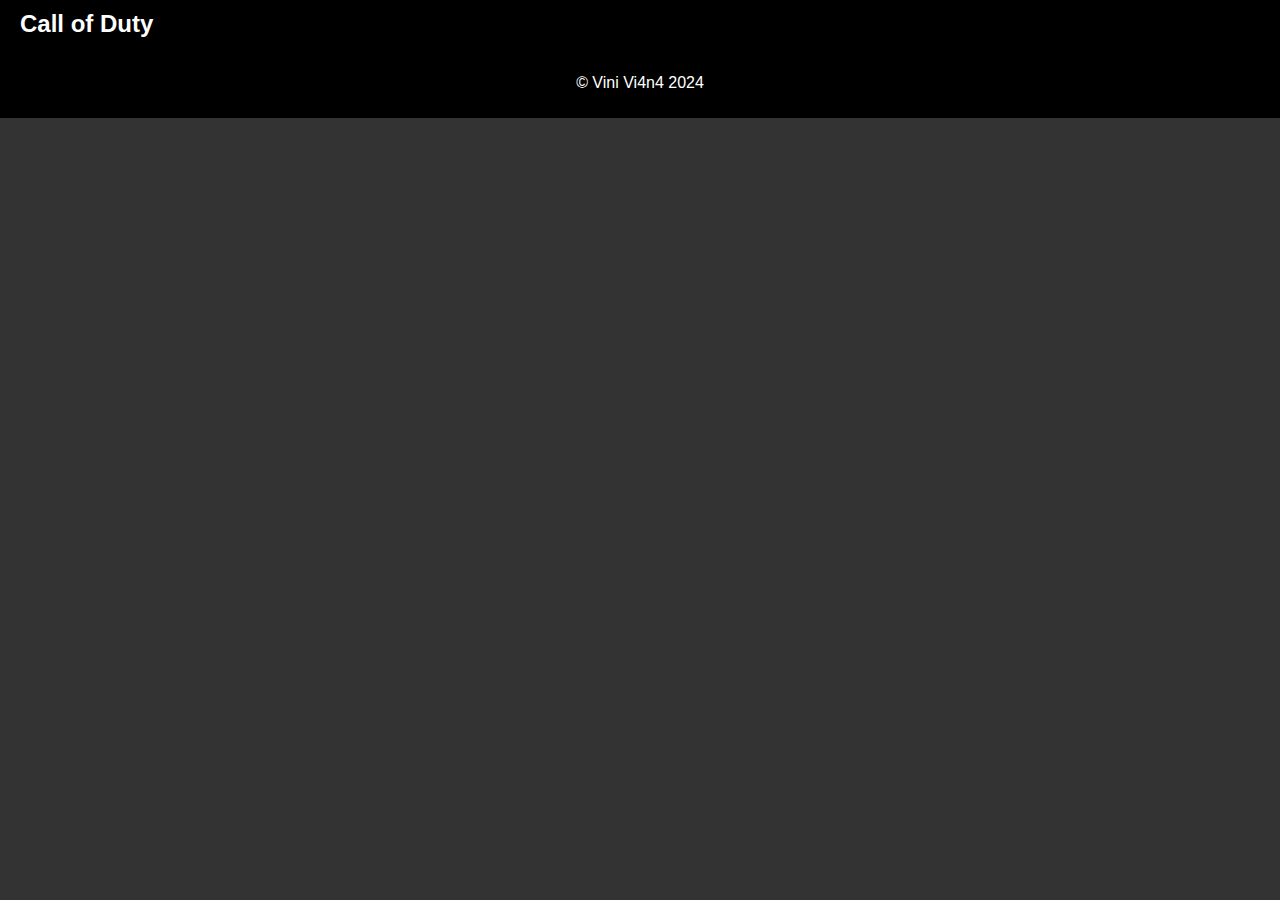
==== conteudo.html @ 87c576c2 "arrumando a seção conteudo" ====
<!DOCTYPE html>
<html lang="en">
<head>
    <meta charset="UTF-8">
    <meta name="viewport" content="width=device-width, initial-scale=1.0">
    <title>Games - Call of Duty</title>
    <link rel="stylesheet" href="styles.css">
</head>
<body>
    <header>
        <div class="logo">Call of Duty</div>
      
    </header>
    

    <footer>
        <p>&copy; Vini Vi4n4 2024 </p>
    </footer>
</body>
</html>
---- styles.css ----
body {
    font-family: 'Roboto', sans-serif;
    margin: 0;
    padding: 0;
    color: #fff;
    background-color: #333;
}

header {
    background: #000;
    padding: 10px 20px;
    display: flex;
    justify-content: space-between;
    align-items: center;
}

.logo {
    font-size: 24px;
    font-weight: bold;
}

nav a {
    color: #fff;
    text-decoration: none;
    margin: 0 10px;
}

.games-section {
    padding: 40px 20px;
}

.game-grid {
    display: grid;
    grid-template-columns: repeat(auto-fit, minmax(200px, 1fr));
    gap: 20px;
}

.game-item {
    background-size: cover;
    background-position: center;
    height: 300px;
    padding: 20px;
    color: #fff;
    display: flex;
    flex-direction: column;
    justify-content: flex-end;
    text-shadow: 1px 1px 5px rgba(0, 0, 0, 0.7);
}

.full-width-image {
    width: 100%;
    height: auto;
}

footer {
    background: #000;
    padding: 10px;
    text-align: center;
}


/* Estilo geral do formulário */
form {
    width: 100%;
    max-width: 500px;
    margin: 0 auto;
    padding: 20px;
    background-color: #f9f9f9;
    border-radius: 8px;
    box-shadow: 0 2px 10px rgba(255, 255, 255, 0.1);
    font-family: Arial, sans-serif;
}

/* Estilo do título */
h2 {
    text-align: center;
    color: #eeeeee;
    font-size: 24px;
    margin-bottom: 20px;
}

/* Estilo dos rótulos */
label {
    font-size: 16px;
    color: #fffafa;
    margin-bottom: 10px;
    display: block;
}

/* Estilo dos campos de input e textarea */
input[type="text"], 
input[type="email"], 
textarea {
    width: 100%;
    padding: 10px;
    margin-bottom: 15px;
    border: 1px solid #ccc;
    border-radius: 4px;
    font-size: 16px;
    box-sizing: border-box;
    transition: border-color 0.3s;
}

/* Mudança de cor ao focar nos campos */
input[type="text"]:focus, 
input[type="email"]:focus, 
textarea:focus {
    border-color: #0065b8;
    outline: none;
}

/* Estilo do botão de envio */
input[type="submit"] {
    width: 100%;
    padding: 10px;
    background-color: #4CAF50;
    color: white;
    border: none;
    border-radius: 4px;
    font-size: 18px;
    cursor: pointer;
    transition: background-color 0.3s;
}

/* Mudança de cor ao passar o mouse no botão */
input[type="submit"]:hover {
    background-color: #45a049;
}

/* Ajuste para visualização em dispositivos móveis */
@media (max-width: 600px) {
    form {
        padding: 15px;
    }

    h2 {
        font-size: 20px;
    }
}
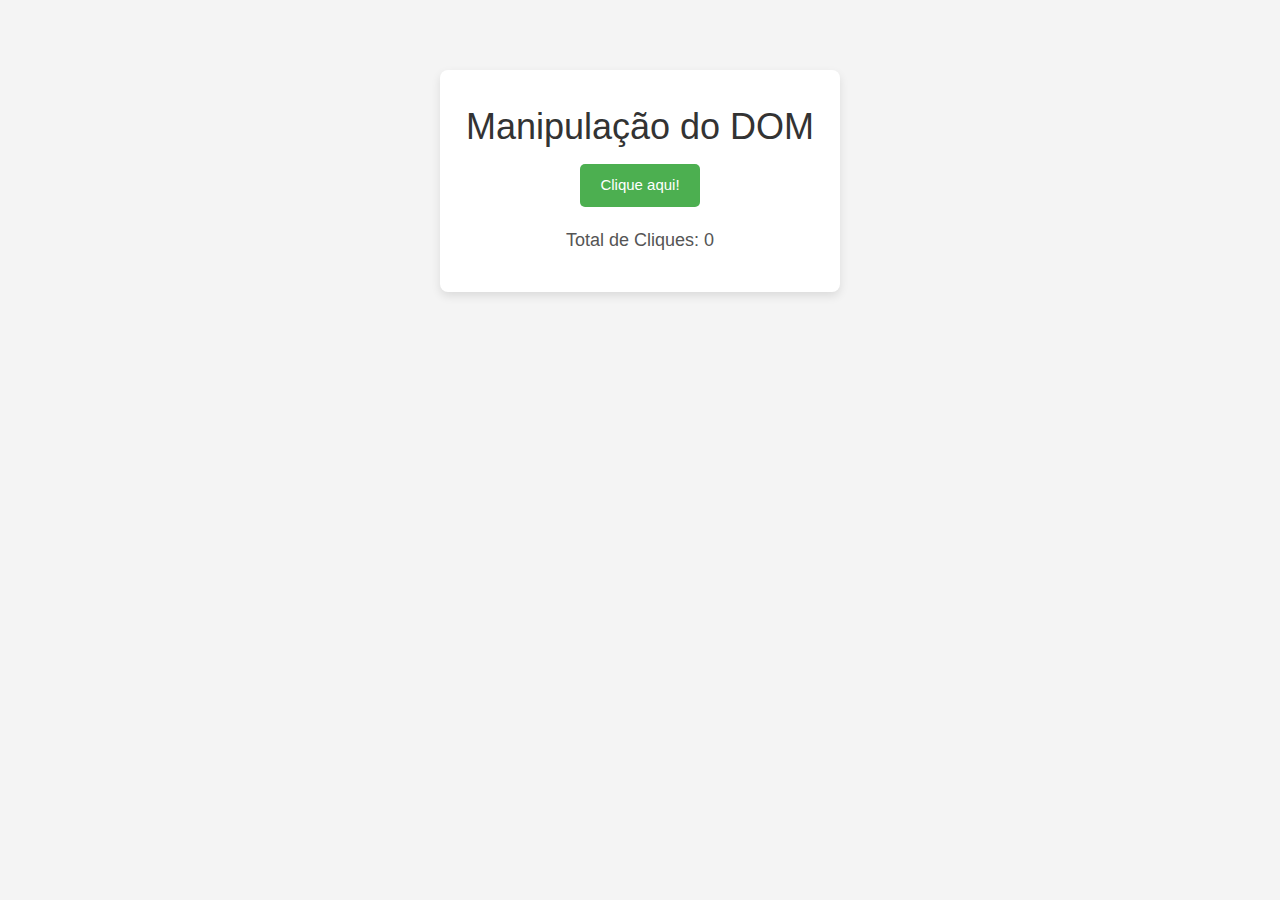
==== commit d8407cbf: "DOM" ====
--- a/conteudo.html
+++ b/conteudo.html
@@ -3,18 +3,25 @@
 <head>
     <meta charset="UTF-8">
     <meta name="viewport" content="width=device-width, initial-scale=1.0">
-    <title>Games - Call of Duty</title>
-    <link rel="stylesheet" href="styles.css">
+    <link rel="stylesheet" href="conteudo.css">
+    <link rel="stylesheet" href="https://www.w3schools.com/w3css/4/w3.css">
+    <title>Manipulação DOM</title>
+    <script>
+    let count = 0;
+      function incrementCount() {
+        count++;
+        document.getElementById("count-display").textContent = count;
+      }
+    </script>
 </head>
-<body>
-    <header>
-        <div class="logo">Call of Duty</div>
-      
-    </header>
-    
+<body onselectstart="return false;">
 
-    <footer>
-        <p>&copy; Vini Vi4n4 2024 </p>
-    </footer>
+<div class="dom">
+  <h1>Manipulação do DOM</h1>
+  <button onclick="incrementCount()">Clique aqui!</button>
+  <p>Total de Cliques: <span id="count-display">0</span></p>
+</div>
+
+<script defer src="conteudo.js"></script>
 </body>
 </html>
--- a/conteudo.css
+++ b/conteudo.css
@@ -0,0 +1,50 @@
+/* style.css */
+
+/* Estilos gerais do body */
+body {
+    font-family: Arial, sans-serif; /* Define a fonte para o corpo */
+    background-color: #f4f4f4; /* Cor de fundo da página */
+    margin: 0; /* Remove margens padrão */
+    padding: 20px; /* Adiciona um pouco de espaço interno */
+  }
+  
+  /* Container principal */
+  .dom {
+    background-color: white; /* Cor de fundo do container */
+    border-radius: 8px; /* Cantos arredondados */
+    box-shadow: 0 4px 10px rgba(0, 0, 0, 0.1); /* Sombra para profundidade */
+    max-width: 400px; /* Largura máxima do container */
+    margin: 50px auto; /* Centraliza horizontalmente com margem superior */
+    padding: 20px; /* Espaçamento interno do container */
+    text-align: center; /* Alinha o texto ao centro */
+  }
+  
+  /* Estilo do título */
+  h1 {
+    color: #333; /* Cor do texto do título */
+    margin-bottom: 20px; /* Espaço abaixo do título */
+  }
+  
+  /* Estilo do botão */
+  button {
+    background-color: #4CAF50; /* Cor de fundo do botão */
+    color: white; /* Cor do texto do botão */
+    border: none; /* Remove a borda padrão */
+    padding: 10px 20px; /* Espaçamento interno do botão */
+    border-radius: 5px; /* Cantos arredondados do botão */
+    cursor: pointer; /* Muda o cursor ao passar sobre o botão */
+    font-size: 16px; /* Tamanho da fonte do botão */
+    transition: background-color 0.3s; /* Transição suave para a cor de fundo */
+  }
+  
+  /* Efeito ao passar o mouse sobre o botão */
+  button:hover {
+    background-color: #45a049; /* Cor de fundo ao passar o mouse */
+  }
+  
+  /* Estilo do parágrafo */
+  p {
+    font-size: 18px; /* Tamanho da fonte do parágrafo */
+    color: #555; /* Cor do texto do parágrafo */
+    margin-top: 20px; /* Espaço acima do parágrafo */
+  }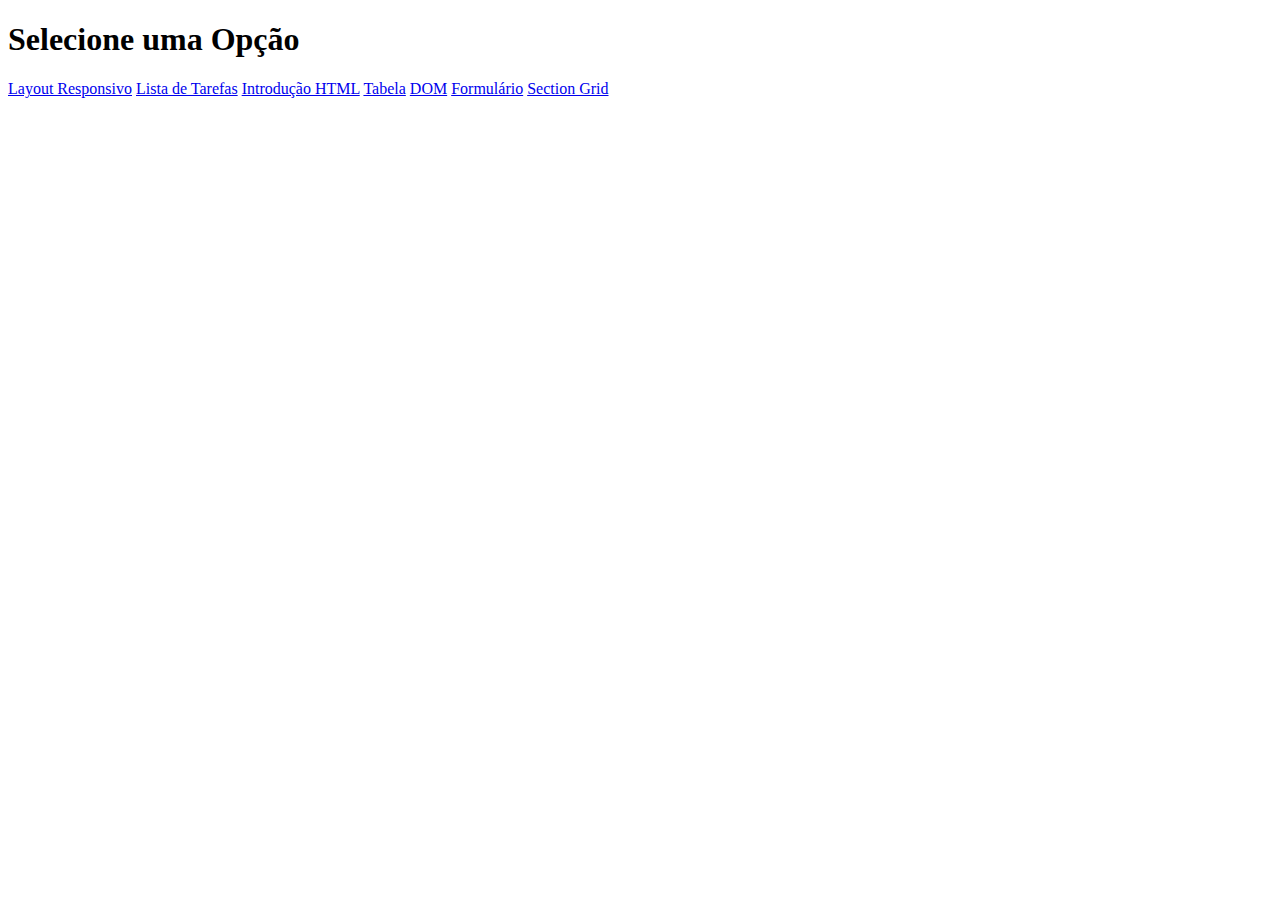
==== commit 0a5cabac: "conteudo" ====
--- a/conteudo.html
+++ b/conteudo.html
@@ -3,25 +3,19 @@
 <head>
     <meta charset="UTF-8">
     <meta name="viewport" content="width=device-width, initial-scale=1.0">
-    <link rel="stylesheet" href="conteudo.css">
-    <link rel="stylesheet" href="https://www.w3schools.com/w3css/4/w3.css">
-    <title>Manipulação DOM</title>
-    <script>
-    let count = 0;
-      function incrementCount() {
-        count++;
-        document.getElementById("count-display").textContent = count;
-      }
-    </script>
+    <link rel="stylesheet" href="conteudos.css">
+    <title>Página de Botões</title>
 </head>
-<body onselectstart="return false;">
-
-<div class="dom">
-  <h1>Manipulação do DOM</h1>
-  <button onclick="incrementCount()">Clique aqui!</button>
-  <p>Total de Cliques: <span id="count-display">0</span></p>
-</div>
-
-<script defer src="conteudo.js"></script>
+<body>
+    <div class="button-container">
+        <h1>Selecione uma Opção</h1>
+        <a href="https://vinicius223.github.io/layout-responsivo/">Layout Responsivo</a>
+        <a href="https://vinicius223.github.io/Lista-De-Tarefas/">Lista de Tarefas</a>
+        <a href="https://vinicius223.github.io/IntroducaoHtml/">Introdução HTML</a>
+        <a href=" https://vinicius223.github.io/Tabela/">Tabela</a>
+        <a href="https://josexdl.github.io/Manipulacao-do-DOM/">DOM</a>
+        <a href="https://josexdl.github.io/formularioJOSE/">Formulário</a>
+        <a href="https://josexdl.github.io/SectionGrid/">Section Grid</a>
+    </div>
 </body>
-</html>
+</html>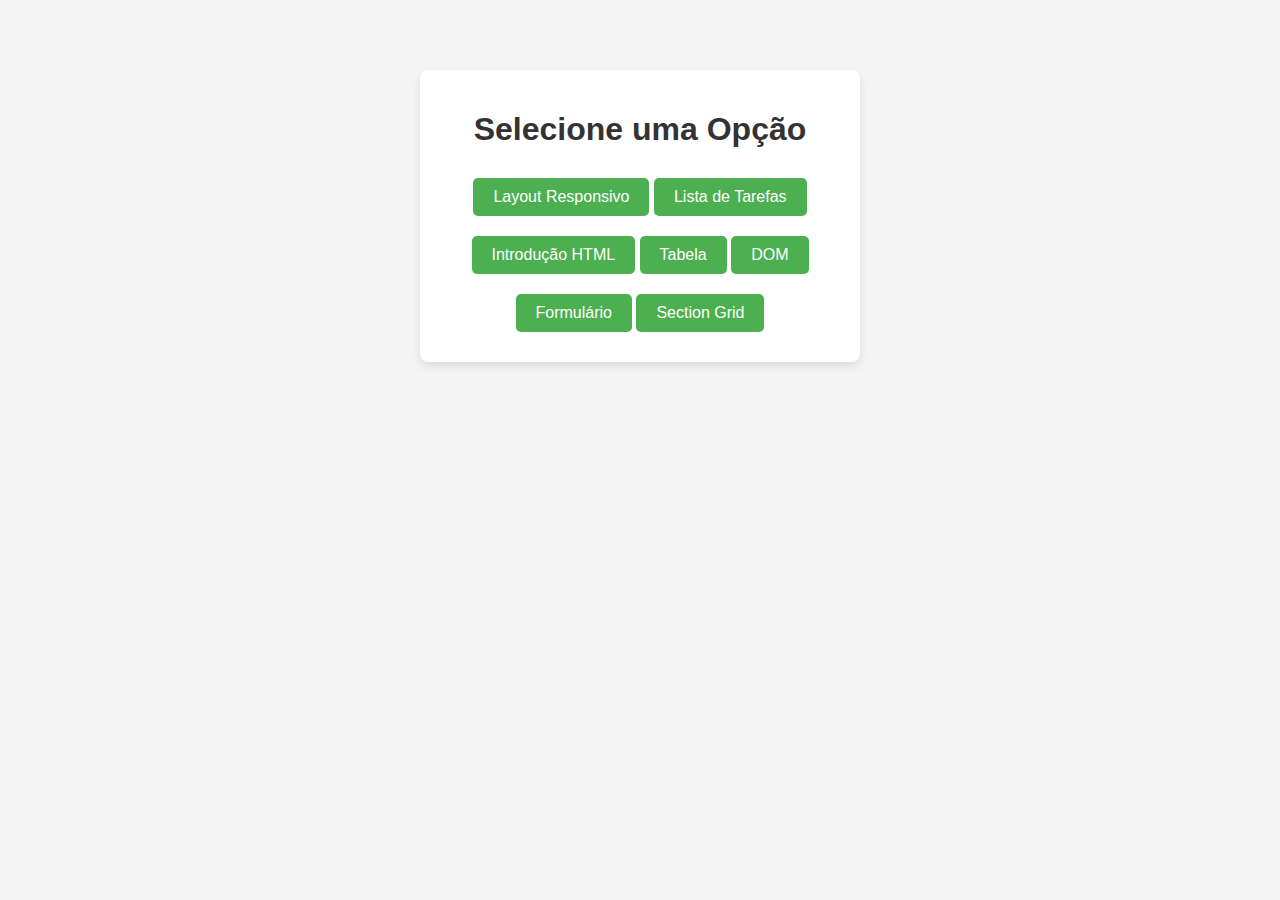
==== commit 2bca03fb: "zé ta tirano" ====
--- a/conteudo.html
+++ b/conteudo.html
@@ -3,7 +3,7 @@
 <head>
     <meta charset="UTF-8">
     <meta name="viewport" content="width=device-width, initial-scale=1.0">
-    <link rel="stylesheet" href="conteudos.css">
+    <link rel="stylesheet" href="conteudo.css">
     <title>Página de Botões</title>
 </head>
 <body>
@@ -13,9 +13,9 @@
         <a href="https://vinicius223.github.io/Lista-De-Tarefas/">Lista de Tarefas</a>
         <a href="https://vinicius223.github.io/IntroducaoHtml/">Introdução HTML</a>
         <a href=" https://vinicius223.github.io/Tabela/">Tabela</a>
-        <a href="https://josexdl.github.io/Manipulacao-do-DOM/">DOM</a>
-        <a href="https://josexdl.github.io/formularioJOSE/">Formulário</a>
-        <a href="https://josexdl.github.io/SectionGrid/">Section Grid</a>
+        <a href="https://vinicius223.github.io/DOM/">DOM</a>
+        <a href="https://vinicius223.github.io/formulario/">Formulário</a>
+        <a href="https://vinicius223.github.io/SectionGrid/">Section Grid</a>
     </div>
 </body>
 </html>--- a/conteudo.css
+++ b/conteudo.css
@@ -0,0 +1,43 @@
+/* style.css */
+
+/* Estilos gerais do body */
+body {
+  font-family: Arial, sans-serif; /* Define a fonte para o corpo */
+  background-color: #f4f4f4; /* Cor de fundo da página */
+  margin: 0; /* Remove margens padrão */
+  padding: 20px; /* Adiciona um pouco de espaço interno */
+}
+
+/* Container dos botões */
+.button-container {
+  background-color: white; /* Cor de fundo do container */
+  border-radius: 8px; /* Cantos arredondados */
+  box-shadow: 0 4px 10px rgba(0, 0, 0, 0.1); /* Sombra para profundidade */
+  max-width: 400px; /* Largura máxima do container */
+  margin: 50px auto; /* Centraliza horizontalmente com margem superior */
+  padding: 20px; /* Espaçamento interno do container */
+  text-align: center; /* Alinha o texto ao centro */
+}
+
+/* Estilo do título */
+h1 {
+  color: #333; /* Cor do texto do título */
+  margin-bottom: 20px; /* Espaço abaixo do título */
+}
+
+/* Estilo dos links */
+a {
+  display: inline-block; /* Faz com que os links se comportem como botões */
+  background-color: #4CAF50; /* Cor de fundo dos links */
+  color: white; /* Cor do texto dos links */
+  padding: 10px 20px; /* Espaçamento interno dos links */
+  border-radius: 5px; /* Cantos arredondados dos links */
+  text-decoration: none; /* Remove o sublinhado dos links */
+  margin: 10px 0; /* Margem vertical entre os links */
+  transition: background-color 0.3s; /* Transição suave para a cor de fundo */
+}
+
+/* Efeito ao passar o mouse sobre os links */
+a:hover {
+  background-color: #45a049; /* Cor de fundo ao passar o mouse */
+}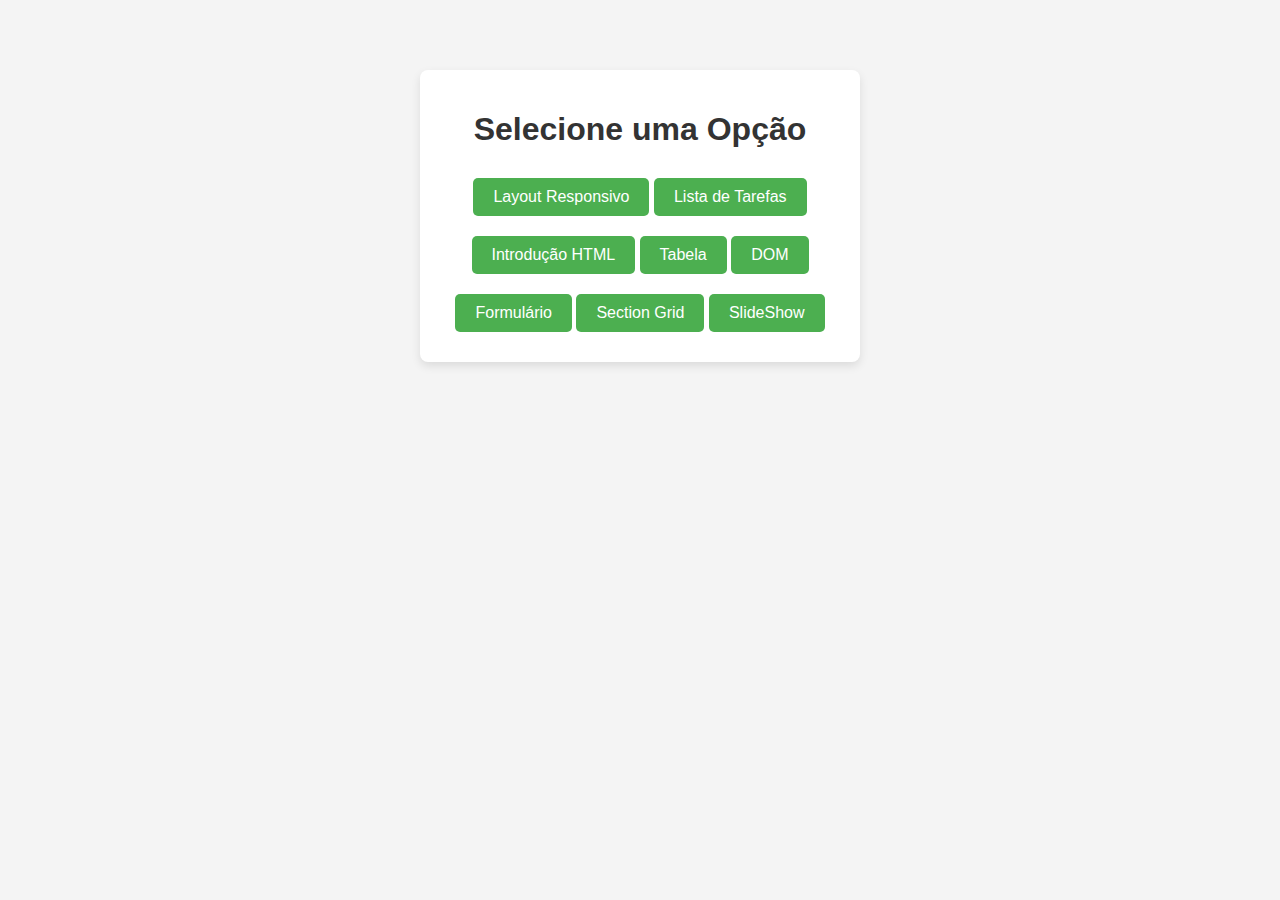
==== commit 43c78f39: "slide" ====
--- a/conteudo.html
+++ b/conteudo.html
@@ -4,7 +4,7 @@
     <meta charset="UTF-8">
     <meta name="viewport" content="width=device-width, initial-scale=1.0">
     <link rel="stylesheet" href="conteudo.css">
-    <title>Página de Botões</title>
+    <title>Call of Duty - Conteúdo</title>
 </head>
 <body>
     <div class="button-container">
@@ -16,6 +16,7 @@
         <a href="https://vinicius223.github.io/DOM/">DOM</a>
         <a href="https://vinicius223.github.io/formulario/">Formulário</a>
         <a href="https://vinicius223.github.io/SectionGrid/">Section Grid</a>
+        <a href=" https://vinicius223.github.io/SLIDESHOW/">SlideShow</a>
     </div>
 </body>
 </html>